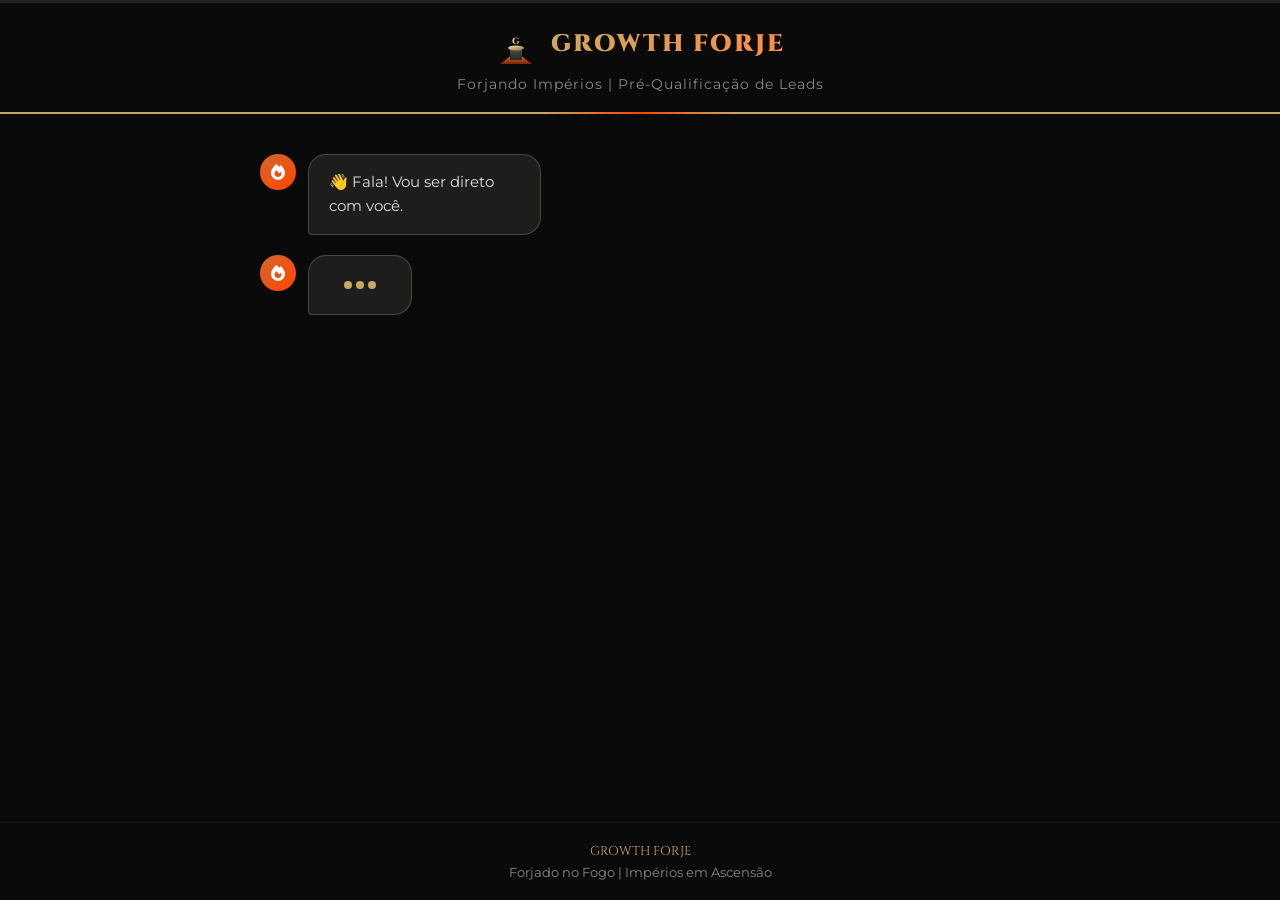
==== qualificacao.html @ ad31a351 "teste" ====
<!DOCTYPE html>
<html lang="pt-BR">
<head>
    <!-- Google Tag Manager -->
    <script>(function(w,d,s,l,i){w[l]=w[l]||[];w[l].push({'gtm.start':
    new Date().getTime(),event:'gtm.js'});var f=d.getElementsByTagName(s)[0],
    j=d.createElement(s),dl=l!='dataLayer'?'&l='+l:'';j.async=true;j.src=
    'https://www.googletagmanager.com/gtm.js?id='+i+dl;f.parentNode.insertBefore(j,f);
    })(window,document,'script','dataLayer','GTM-K3TKJ8NL');</script>
    <!-- End Google Tag Manager -->

    <!-- Google tag (gtag.js) - APENAS NA PÁGINA DE CONVERSÃO -->
    <script async src="https://www.googletagmanager.com/gtag/js?id=G-L6N52DJNLE"></script>
    <script>
    window.dataLayer = window.dataLayer || [];
    function gtag(){dataLayer.push(arguments);}
    gtag('js', new Date());
    gtag('config', 'G-L6N52DJNLE');

    // Evento de conversão quando a página carrega (lead chegou na página de qualificação)
    gtag('event', 'page_view_qualificacao', {
        'event_category': 'conversion',
        'event_label': 'inicio_qualificacao',
        'value': 1
    });
    </script>

        <!-- Google tag (gtag.js) -->
    <script async src="https://www.googletagmanager.com/gtag/js?id=G-L6N52DJNLE"></script>
    <script>
    window.dataLayer = window.dataLayer || [];
    function gtag(){dataLayer.push(arguments);}
    gtag('js', new Date());

    gtag('config', 'G-L6N52DJNLE');
    </script>

    <meta charset="UTF-8">
    <meta name="viewport" content="width=device-width, initial-scale=1.0">
    <title>Growth Forje | Pré-Qualificação</title>
    <meta name="description" content="Pré-qualificação para novos clientes Growth Forje - Gestão de Tráfego e Design">

    <!-- Fonts -->
    <link rel="preconnect" href="https://fonts.googleapis.com">
    <link rel="preconnect" href="https://fonts.gstatic.com" crossorigin>
    <link href="https://fonts.googleapis.com/css2?family=Cinzel:wght@400;700;900&family=Montserrat:wght@300;400;600;800&display=swap" rel="stylesheet">

    <!-- Icons -->
    <link rel="stylesheet" href="https://cdnjs.cloudflare.com/ajax/libs/font-awesome/6.4.0/css/all.min.css">

    <style>
        :root {
            --ouro-forjado: #C9A961;
            --ouro-claro: #f4e5c2;
            --chama-viva: #FF4500;
            --brasa-profunda: #D4662C;
            --brasa-clara: #ff8c42;
            --carvao-ardente: #0A0A0A;
            --metal-escuro: #1a1a1a;
            --cinza-texto: #e0e0e0;
            --cinza-medio: #888;
        }

        * {
            margin: 0;
            padding: 0;
            box-sizing: border-box;
        }

        body {
            font-family: 'Montserrat', sans-serif;
            background: var(--carvao-ardente);
            color: var(--cinza-texto);
            min-height: 100vh;
            display: flex;
            flex-direction: column;
        }

        /* Header */
        .header {
            background: rgba(10, 10, 10, 0.95);
            border-bottom: 2px solid var(--ouro-forjado);
            padding: 20px 0;
            text-align: center;
            position: relative;
        }

        .header::after {
            content: '';
            position: absolute;
            bottom: -2px;
            left: 50%;
            transform: translateX(-50%);
            width: 200px;
            height: 2px;
            background: linear-gradient(90deg, transparent, var(--chama-viva), transparent);
        }

        .logo-container {
            display: flex;
            align-items: center;
            justify-content: center;
            gap: 15px;
        }

        .logo-icon {
            width: 40px;
            height: 48px;
        }

        .logo-text {
            font-family: 'Cinzel', serif;
            font-weight: 900;
            font-size: 1.5rem;
            background: linear-gradient(135deg, var(--ouro-forjado), var(--brasa-clara));
            -webkit-background-clip: text;
            -webkit-text-fill-color: transparent;
            background-clip: text;
            letter-spacing: 2px;
        }

        .header-subtitle {
            color: var(--cinza-medio);
            font-size: 0.85rem;
            margin-top: 8px;
            letter-spacing: 1px;
        }

        /* Chat Container */
        .chat-container {
            flex: 1;
            max-width: 800px;
            width: 100%;
            margin: 0 auto;
            padding: 40px 20px;
            display: flex;
            flex-direction: column;
            gap: 20px;
        }

        /* Messages */
        .message {
            display: flex;
            align-items: flex-start;
            gap: 12px;
            opacity: 0;
            transform: translateY(20px);
            animation: fadeInUp 0.5s forwards;
        }

        .message.bot {
            align-self: flex-start;
        }

        .message.user {
            align-self: flex-end;
            flex-direction: row-reverse;
        }

        .message-avatar {
            width: 36px;
            height: 36px;
            border-radius: 50%;
            display: flex;
            align-items: center;
            justify-content: center;
            flex-shrink: 0;
            font-size: 1rem;
        }

        .message.bot .message-avatar {
            background: linear-gradient(135deg, var(--brasa-profunda), var(--chama-viva));
            color: white;
        }

        .message.user .message-avatar {
            background: linear-gradient(135deg, var(--ouro-forjado), var(--brasa-clara));
            color: var(--carvao-ardente);
        }

        .message-bubble {
            max-width: 70%;
            padding: 15px 20px;
            border-radius: 18px;
            font-size: 0.95rem;
            line-height: 1.6;
            position: relative;
        }

        .message.bot .message-bubble {
            background: rgba(255, 255, 255, 0.08);
            border: 1px solid rgba(201, 169, 97, 0.3);
            color: var(--cinza-texto);
            border-bottom-left-radius: 4px;
        }

        .message.user .message-bubble {
            background: linear-gradient(135deg, var(--ouro-forjado), var(--brasa-profunda));
            color: white;
            border-bottom-right-radius: 4px;
        }

        /* Options/Buttons */
        .options-container {
            display: flex;
            flex-wrap: wrap;
            gap: 10px;
            margin-top: 10px;
            padding-left: 48px;
        }

        .option-btn {
            background: linear-gradient(135deg, var(--brasa-profunda), var(--chama-viva));
            color: white;
            border: none;
            padding: 12px 24px;
            border-radius: 25px;
            cursor: pointer;
            font-family: 'Montserrat', sans-serif;
            font-weight: 600;
            font-size: 0.9rem;
            transition: all 0.3s ease;
            box-shadow: 0 4px 15px rgba(212, 102, 44, 0.3);
        }

        .option-btn:hover {
            transform: translateY(-2px);
            box-shadow: 0 6px 20px rgba(212, 102, 44, 0.5);
        }

        .option-btn.selected {
            background: linear-gradient(135deg, var(--ouro-forjado), var(--brasa-clara));
            box-shadow: 0 4px 15px rgba(201, 169, 97, 0.4);
        }

        /* Input Field */
        .input-container {
            display: none;
            align-items: center;
            gap: 10px;
            margin-top: 10px;
            padding-left: 48px;
            animation: fadeInUp 0.3s forwards;
        }

        .input-field {
            flex: 1;
            background: rgba(255, 255, 255, 0.05);
            border: 1px solid rgba(201, 169, 97, 0.3);
            border-radius: 25px;
            padding: 12px 20px;
            color: white;
            font-family: 'Montserrat', sans-serif;
            font-size: 0.95rem;
            outline: none;
            transition: all 0.3s ease;
        }

        .input-field:focus {
            border-color: var(--ouro-forjado);
            box-shadow: 0 0 10px rgba(201, 169, 97, 0.2);
        }

        .input-field::placeholder {
            color: var(--cinza-medio);
        }

        .send-btn {
            width: 45px;
            height: 45px;
            border-radius: 50%;
            background: linear-gradient(135deg, var(--ouro-forjado), var(--brasa-clara));
            border: none;
            color: var(--carvao-ardente);
            cursor: pointer;
            display: flex;
            align-items: center;
            justify-content: center;
            transition: all 0.3s ease;
        }

        .send-btn:hover {
            transform: scale(1.1);
            box-shadow: 0 0 20px rgba(201, 169, 97, 0.4);
        }

        /* Progress Bar */
        .progress-container {
            position: fixed;
            top: 0;
            left: 0;
            width: 100%;
            height: 3px;
            background: rgba(255, 255, 255, 0.1);
            z-index: 1000;
        }

        .progress-bar {
            height: 100%;
            background: linear-gradient(90deg, var(--chama-viva), var(--ouro-forjado));
            width: 0%;
            transition: width 0.5s ease;
        }

        /* Loading */
        .typing-indicator {
            display: flex;
            gap: 4px;
            padding: 10px 15px;
        }

        .typing-dot {
            width: 8px;
            height: 8px;
            background: var(--ouro-forjado);
            border-radius: 50%;
            animation: typing 1.4s infinite;
        }

        .typing-dot:nth-child(2) { animation-delay: 0.2s; }
        .typing-dot:nth-child(3) { animation-delay: 0.4s; }

        /* Final Screen */
        .final-screen {
            display: none;
            text-align: center;
            padding: 60px 20px;
            animation: fadeInUp 0.8s forwards;
        }

        .final-icon {
            font-size: 4rem;
            margin-bottom: 20px;
        }

        .final-title {
            font-family: 'Cinzel', serif;
            font-size: 2rem;
            color: var(--ouro-forjado);
            margin-bottom: 15px;
        }

        .final-text {
            color: var(--cinza-medio);
            margin-bottom: 30px;
            line-height: 1.7;
        }

        .whatsapp-final-btn {
            display: inline-flex;
            align-items: center;
            gap: 12px;
            background: linear-gradient(135deg, #25D366, #128C7E);
            color: white;
            padding: 18px 40px;
            border-radius: 50px;
            text-decoration: none;
            font-weight: 700;
            font-size: 1.1rem;
            transition: all 0.3s ease;
            box-shadow: 0 10px 30px rgba(37, 211, 102, 0.3);
            border: none;
            cursor: pointer;
            font-family: 'Montserrat', sans-serif;
        }

        .whatsapp-final-btn:hover {
            transform: translateY(-3px);
            box-shadow: 0 15px 40px rgba(37, 211, 102, 0.5);
        }

        .whatsapp-final-btn i {
            font-size: 1.5rem;
        }

        /* Animations */
        @keyframes fadeInUp {
            to {
                opacity: 1;
                transform: translateY(0);
            }
        }

        @keyframes typing {
            0%, 60%, 100% { transform: translateY(0); }
            30% { transform: translateY(-10px); }
        }

        /* Footer */
        .footer {
            text-align: center;
            padding: 20px;
            border-top: 1px solid rgba(201, 169, 97, 0.1);
            color: var(--cinza-medio);
            font-size: 0.8rem;
        }

        .footer-brand {
            font-family: 'Cinzel', serif;
            color: var(--ouro-forjado);
            margin-bottom: 5px;
        }

        /* Responsive */
        @media (max-width: 768px) {
            .chat-container {
                padding: 20px 15px;
            }

            .message-bubble {
                max-width: 85%;
                padding: 12px 16px;
                font-size: 0.9rem;
            }

            .options-container {
                padding-left: 0;
            }

            .input-container {
                padding-left: 0;
            }

            .option-btn {
                padding: 10px 18px;
                font-size: 0.85rem;
            }

            .final-title {
                font-size: 1.5rem;
            }
        }
    </style>
<base target="_blank">
</head>
<body>
    <!-- Google Tag Manager (noscript) -->
    <noscript><iframe src="https://www.googletagmanager.com/ns.html?id=GTM-K3TKJ8NL"
    height="0" width="0" style="display:none;visibility:hidden"></iframe></noscript>
    <!-- End Google Tag Manager (noscript) -->

    <!-- Progress Bar -->
    <div class="progress-container">
        <div class="progress-bar" id="progressBar"></div>
    </div>

    <!-- Header -->
    <header class="header">
        <div class="logo-container">
            <svg class="logo-icon" viewBox="0 0 200 240" xmlns="http://www.w3.org/2000/svg">
                <defs>
                    <linearGradient id="goldGradHeader" x1="0%" y1="0%" x2="100%" y2="100%">
                        <stop offset="0%" style="stop-color:#f4e5c2"/>
                        <stop offset="50%" style="stop-color:#c9a961"/>
                        <stop offset="100%" style="stop-color:#8b7355"/>
                    </linearGradient>
                    <linearGradient id="metalGradHeader" x1="0%" y1="0%" x2="0%" y2="100%">
                        <stop offset="0%" style="stop-color:#5a5a5a"/>
                        <stop offset="50%" style="stop-color:#3a3a3a"/>
                        <stop offset="100%" style="stop-color:#2a2a2a"/>
                    </linearGradient>
                    <linearGradient id="fireBaseGradHeader" x1="0%" y1="100%" x2="0%" y2="0%">
                        <stop offset="0%" style="stop-color:#8b2500"/>
                        <stop offset="50%" style="stop-color:#d4662c"/>
                        <stop offset="100%" style="stop-color:#ff8c42"/>
                    </linearGradient>
                </defs>
                <path d="M 20 220 L 100 160 L 180 220 Z" fill="url(#fireBaseGradHeader)" opacity="0.9"/>
                <rect x="70" y="140" width="60" height="60" fill="url(#metalGradHeader)"/>
                <ellipse cx="100" cy="140" rx="40" ry="12" fill="url(#goldGradHeader)"/>
                <text x="100" y="118" font-family="Cinzel" font-weight="900" font-size="45" fill="url(#goldGradHeader)" text-anchor="middle">G</text>
            </svg>
            <span class="logo-text">GROWTH FORJE</span>
        </div>
        <p class="header-subtitle">Forjando Impérios | Pré-Qualificação de Leads</p>
    </header>

    <!-- Chat Container -->
    <div class="chat-container" id="chatContainer">
        <!-- Messages will be inserted here by JavaScript -->
    </div>

    <!-- Final Screen -->
    <div class="final-screen" id="finalScreen">
        <div class="final-icon">🔥</div>
        <h2 class="final-title">Pré-Qualificação Concluída!</h2>
        <p class="final-text">
            Obrigado pelas informações! Nossa equipe já recebeu seus dados e<br>
            em breve entrará em contato. Clique abaixo para falar diretamente no WhatsApp.
        </p>
        <a href="https://wa.me/5522988231811" target="_blank" class="whatsapp-final-btn" id="whatsappFinalBtn">
            <i class="fab fa-whatsapp"></i>
            <span>Falar no WhatsApp</span>
        </a>
    </div>

    <!-- Footer -->
    <footer class="footer">
        <div class="footer-brand">GROWTH FORJE</div>
        <p>Forjado no Fogo | Impérios em Ascensão</p>
    </footer>

    <script>
// ===================================
// CONFIG
// ===================================

const chatContainer = document.getElementById('chatContainer');
const progressBar = document.getElementById('progressBar');
const finalScreen = document.getElementById('finalScreen');

let leadData = {
    nome: '',
    empresa: '',
    whatsapp: '',
    email: '',
    faturamento: '',
    investimento: ''
};

let currentStep = 0;
const totalSteps = 6;
let messageIndex = 0;

// ===================================
// FLUXO OTIMIZADO (HIGH CONVERSION)
// ===================================

const chatFlow = [
    {
        type: 'bot',
        text: '👋 Fala! Vou ser direto com você.',
        delay: 600
    },
    {
        type: 'bot',
        text: 'Se fizer sentido, a gente pode te ajudar a aumentar seu faturamento com previsibilidade.',
        delay: 800
    },
    {
        type: 'bot',
        text: 'Mas antes, preciso entender rápido o seu cenário.',
        delay: 800
    },
    {
        type: 'bot',
        text: 'Qual seu nome?',
        input: 'nome',
        placeholder: 'Digite seu nome'
    },
    {
        type: 'bot',
        text: 'Perfeito, {nome}. Qual é o nome da sua empresa?',
        input: 'empresa',
        placeholder: 'Nome da empresa'
    },
    {
        type: 'bot',
        text: 'Hoje, em média, quanto você fatura por mês?',
        options: [
            { value: '10k-15K', label: 'R$ 10K - R$ 15K' },
            { value: '10k-30k', label: 'R$ 15k – R$ 30k' },
            { value: '30k-100k', label: 'R$ 30k – R$ 100k' },
            { value: '100k+', label: 'Acima de R$ 100k' }
        ],
        field: 'faturamento'
    },
    {
        type: 'bot',
        text: 'E quanto você investe (ou pretende investir) em tráfego?',
        options: [
            { value: '3k-5k', label: 'R$ 3k – R$ 5k' },
            { value: '5k-10k', label: 'R$ 5k – R$ 10k' },
            { value: '10k-30k', label: 'R$ 10k – R$ 30k' },
            { value: '30k+', label: 'Acima de R$ 30k' }
        ],
        field: 'investimento'
    },
    {
        type: 'bot',
        text: 'Boa. Agora me passa seu WhatsApp pra gente falar direto.',
        input: 'whatsapp',
        placeholder: '(XX) XXXXX-XXXX'
    },
    {
        type: 'bot',
        text: 'E um e-mail (caso a gente não consiga te chamar no WhatsApp)',
        input: 'email',
        placeholder: 'seu@email.com'
    },
    {
        type: 'bot',
        text: 'Perfeito. Já estou analisando seu perfil...',
        delay: 800
    }
];

// ===================================
// FUNÇÕES
// ===================================

function updateProgress() {
    const progress = ((currentStep) / totalSteps) * 100;
    progressBar.style.width = progress + '%';
}

function replaceVariables(text) {
    return text.replace('{nome}', leadData.nome || '');
}

function addMessage(type, text) {
    return new Promise(resolve => {
        const messageDiv = document.createElement('div');
        messageDiv.className = `message ${type}`;

        const avatar = document.createElement('div');
        avatar.className = 'message-avatar';
        avatar.innerHTML = type === 'bot'
            ? '<i class="fas fa-fire"></i>'
            : '<i class="fas fa-user"></i>';

        const bubble = document.createElement('div');
        bubble.className = 'message-bubble';
        bubble.textContent = replaceVariables(text);

        messageDiv.appendChild(avatar);
        messageDiv.appendChild(bubble);
        chatContainer.appendChild(messageDiv);

        // Scroll suave e automático para a última mensagem
        setTimeout(() => {
            messageDiv.scrollIntoView({ behavior: 'smooth', block: 'end' });
        }, 100);

        resolve();
    });
}

function addTyping(delay = 800) {
    return new Promise(resolve => {
        const typingDiv = document.createElement('div');
        typingDiv.className = 'message bot';
        typingDiv.id = 'typingIndicator';

        const avatar = document.createElement('div');
        avatar.className = 'message-avatar';
        avatar.innerHTML = '<i class="fas fa-fire"></i>';

        const bubble = document.createElement('div');
        bubble.className = 'message-bubble';
        bubble.innerHTML = `
            <div class="typing-indicator">
                <div class="typing-dot"></div>
                <div class="typing-dot"></div>
                <div class="typing-dot"></div>
            </div>
        `;

        typingDiv.appendChild(avatar);
        typingDiv.appendChild(bubble);
        chatContainer.appendChild(typingDiv);

        // Scroll automático para o indicador de digitação
        setTimeout(() => {
            typingDiv.scrollIntoView({ behavior: 'smooth', block: 'end' });
        }, 100);

        setTimeout(() => {
            typingDiv.remove();
            resolve();
        }, delay);
    });
}

function addInput(field, placeholder) {
    const container = document.createElement('div');
    container.className = 'input-container';
    container.style.display = 'flex';

    const input = document.createElement('input');
    input.className = 'input-field';
    input.placeholder = placeholder;
    input.id = 'input';

    const btn = document.createElement('button');
    btn.className = 'send-btn';
    btn.innerHTML = '→';

    btn.onclick = () => sendInput(field);
    input.addEventListener('keypress', e => {
        if (e.key === 'Enter') sendInput(field);
    });

    container.appendChild(input);
    container.appendChild(btn);
    chatContainer.appendChild(container);

    // Scroll automático para o campo de input
    setTimeout(() => {
        container.scrollIntoView({ behavior: 'smooth', block: 'end' });
        input.focus();
    }, 100);
}

function sendInput(field) {
    const input = document.getElementById('input');
    const value = input.value.trim();
    if (!value) return;

    input.parentElement.remove();

    addMessage('user', value).then(() => {
        leadData[field] = value;
        currentStep++;
        updateProgress();
        setTimeout(processNextMessage, 400);
    });
}

function addOptions(options, field) {
    const container = document.createElement('div');
    container.className = 'options-container';

    options.forEach(opt => {
        const btn = document.createElement('button');
        btn.className = 'option-btn';
        btn.textContent = opt.label;

        btn.onclick = () => {
            container.remove();
            addMessage('user', opt.label).then(() => {
                leadData[field] = opt.value;
                currentStep++;
                updateProgress();
                setTimeout(processNextMessage, 400);
            });
        };

        container.appendChild(btn);
    });

    chatContainer.appendChild(container);

    // Scroll automático para as opções
    setTimeout(() => {
        container.scrollIntoView({ behavior: 'smooth', block: 'end' });
    }, 100);
}

// ===================================
// FLOW ENGINE
// ===================================

async function processNextMessage() {
    if (messageIndex >= chatFlow.length) {
        finish();
        return;
    }

    const msg = chatFlow[messageIndex];

    await addTyping(msg.delay || 700);
    await addMessage('bot', msg.text);

    messageIndex++;

    if (msg.input) {
        addInput(msg.input, msg.placeholder);
        return;
    }

    if (msg.options) {
        addOptions(msg.options, msg.field);
        return;
    }

    processNextMessage();
}

// ===================================
// FINAL - ENVIO AJAX SEM REDIRECIONAMENTO
// ===================================

function finish() {
    progressBar.style.width = '100%';
    
    // Envia os dados via AJAX sem redirecionar
    sendLeadAjax().then(() => {
        // Mostra a tela final com botão do WhatsApp
        chatContainer.style.display = 'none';
        finalScreen.style.display = 'block';
        
        // Scroll para o topo para ver a mensagem de sucesso
        window.scrollTo({ top: 0, behavior: 'smooth' });
    }).catch(err => {
        console.error('Erro ao enviar:', err);
        // Mesmo com erro, mostra a tela final
        chatContainer.style.display = 'none';
        finalScreen.style.display = 'block';
    });
}

function sendLeadAjax() {
    return fetch('https://formsubmit.co/ajax/growthforje@gmail.com', {
        method: 'POST',
        headers: {
            'Content-Type': 'application/json',
            'Accept': 'application/json'
        },
        body: JSON.stringify({
            nome: leadData.nome,
            empresa: leadData.empresa,
            whatsapp: leadData.whatsapp,
            email: leadData.email,
            faturamento: leadData.faturamento,
            investimento: leadData.investimento,
            data_hora: new Date().toLocaleString('pt-BR'),
            origem: 'Site Growth Forje - Pré-Qualificação',
            _subject: '🚨 NOVO LEAD - Growth Forje',
            _template: 'table',
            _captcha: 'false'
        })
    });
}

// INIT
setTimeout(processNextMessage, 500);
updateProgress();

</script>
</body>
</html>
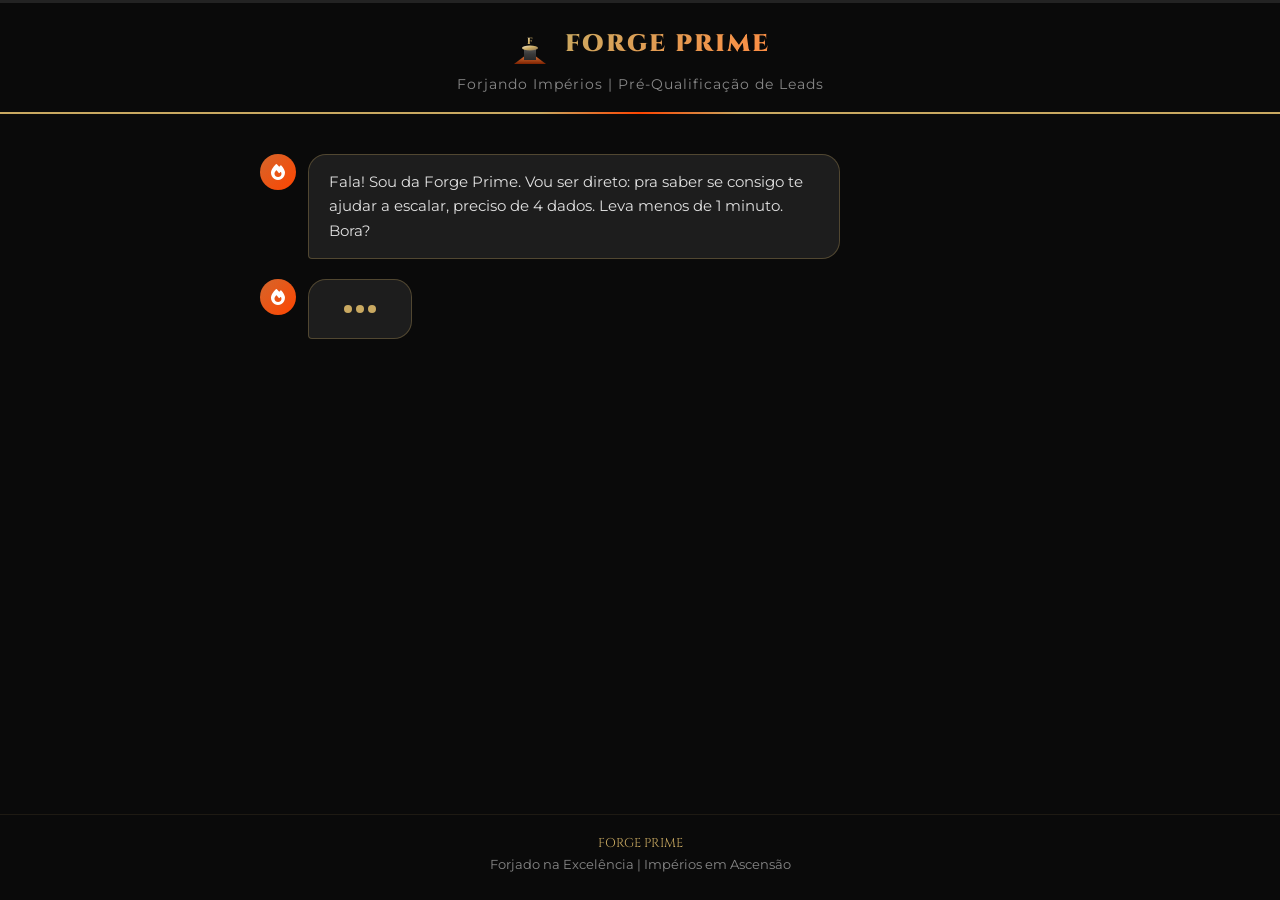
==== commit 34d7060e: "forge prime" ====
--- a/qualificacao.html
+++ b/qualificacao.html
@@ -2,50 +2,27 @@
 <html lang="pt-BR">
 <head>
     <!-- Google Tag Manager -->
-    <script>(function(w,d,s,l,i){w[l]=w[l]||[];w[l].push({'gtm.start':
-    new Date().getTime(),event:'gtm.js'});var f=d.getElementsByTagName(s)[0],
-    j=d.createElement(s),dl=l!='dataLayer'?'&l='+l:'';j.async=true;j.src=
-    'https://www.googletagmanager.com/gtm.js?id='+i+dl;f.parentNode.insertBefore(j,f);
-    })(window,document,'script','dataLayer','GTM-K3TKJ8NL');</script>
-    <!-- End Google Tag Manager -->
-
-    <!-- Google tag (gtag.js) - APENAS NA PÁGINA DE CONVERSÃO -->
-    <script async src="https://www.googletagmanager.com/gtag/js?id=G-L6N52DJNLE"></script>
     <script>
     window.dataLayer = window.dataLayer || [];
-    function gtag(){dataLayer.push(arguments);}
-    gtag('js', new Date());
-    gtag('config', 'G-L6N52DJNLE');
-
-    // Evento de conversão quando a página carrega (lead chegou na página de qualificação)
-    gtag('event', 'page_view_qualificacao', {
-        'event_category': 'conversion',
-        'event_label': 'inicio_qualificacao',
-        'value': 1
-    });
-    </script>
-
-        <!-- Google tag (gtag.js) -->
-    <script async src="https://www.googletagmanager.com/gtag/js?id=G-L6N52DJNLE"></script>
-    <script>
-    window.dataLayer = window.dataLayer || [];
-    function gtag(){dataLayer.push(arguments);}
-    gtag('js', new Date());
-
-    gtag('config', 'G-L6N52DJNLE');
+    (function(w,d,s,l,i){
+        w[l]=w[l]||[];
+        w[l].push({'gtm.start': new Date().getTime(), event:'gtm.js'});
+        var f=d.getElementsByTagName(s)[0],
+        j=d.createElement(s), dl=l!='dataLayer' ? '&l='+l : '';
+        j.async=true;
+        j.src='https://www.googletagmanager.com/gtm.js?id='+i+dl;
+        f.parentNode.insertBefore(j,f);
+    })(window,document,'script','dataLayer','GTM-K3TKJ8NL');
     </script>
 
     <meta charset="UTF-8">
     <meta name="viewport" content="width=device-width, initial-scale=1.0">
-    <title>Growth Forje | Pré-Qualificação</title>
-    <meta name="description" content="Pré-qualificação para novos clientes Growth Forje - Gestão de Tráfego e Design">
-
-    <!-- Fonts -->
+    <title>Forge Prime | Pré-Qualificação</title>
+    <meta name="description" content="Pré-qualificação para novos clientes Forge Prime - Gestão de Tráfego e Design">
+
     <link rel="preconnect" href="https://fonts.googleapis.com">
     <link rel="preconnect" href="https://fonts.gstatic.com" crossorigin>
     <link href="https://fonts.googleapis.com/css2?family=Cinzel:wght@400;700;900&family=Montserrat:wght@300;400;600;800&display=swap" rel="stylesheet">
-
-    <!-- Icons -->
     <link rel="stylesheet" href="https://cdnjs.cloudflare.com/ajax/libs/font-awesome/6.4.0/css/all.min.css">
 
     <style>
@@ -59,32 +36,22 @@
             --metal-escuro: #1a1a1a;
             --cinza-texto: #e0e0e0;
             --cinza-medio: #888;
-        }
-
-        * {
-            margin: 0;
-            padding: 0;
-            box-sizing: border-box;
-        }
-
-        body {
-            font-family: 'Montserrat', sans-serif;
-            background: var(--carvao-ardente);
-            color: var(--cinza-texto);
-            min-height: 100vh;
-            display: flex;
-            flex-direction: column;
-        }
-
-        /* Header */
+            --erro: #ff4444;
+        }
+
+        * { margin: 0; padding: 0; box-sizing: border-box; }
+        html { scroll-behavior: smooth; scrollbar-width: thin; scrollbar-color: var(--brasa-profunda) var(--carvao-ardente); }
+        body { font-family: 'Montserrat', sans-serif; background: var(--carvao-ardente); color: var(--cinza-texto); min-height: 100vh; display: flex; flex-direction: column; }
+
         .header {
             background: rgba(10, 10, 10, 0.95);
             border-bottom: 2px solid var(--ouro-forjado);
             padding: 20px 0;
             text-align: center;
             position: relative;
-        }
-
+            z-index: 10;
+            flex-shrink: 0;
+        }
         .header::after {
             content: '';
             position: absolute;
@@ -95,19 +62,8 @@
             height: 2px;
             background: linear-gradient(90deg, transparent, var(--chama-viva), transparent);
         }
-
-        .logo-container {
-            display: flex;
-            align-items: center;
-            justify-content: center;
-            gap: 15px;
-        }
-
-        .logo-icon {
-            width: 40px;
-            height: 48px;
-        }
-
+        .logo-container { display: flex; align-items: center; justify-content: center; gap: 15px; }
+        .logo-icon { width: 40px; height: 48px; }
         .logo-text {
             font-family: 'Cinzel', serif;
             font-weight: 900;
@@ -118,15 +74,8 @@
             background-clip: text;
             letter-spacing: 2px;
         }
-
-        .header-subtitle {
-            color: var(--cinza-medio);
-            font-size: 0.85rem;
-            margin-top: 8px;
-            letter-spacing: 1px;
-        }
-
-        /* Chat Container */
+        .header-subtitle { color: var(--cinza-medio); font-size: 0.85rem; margin-top: 8px; letter-spacing: 1px; }
+
         .chat-container {
             flex: 1;
             max-width: 800px;
@@ -136,9 +85,17 @@
             display: flex;
             flex-direction: column;
             gap: 20px;
-        }
-
-        /* Messages */
+            overflow-y: auto;
+            max-height: calc(100vh - 200px);
+            scroll-behavior: smooth;
+            scrollbar-width: thin;
+            scrollbar-color: var(--brasa-profunda) rgba(255,255,255,0.03);
+        }
+        .chat-container::-webkit-scrollbar { width: 6px; }
+        .chat-container::-webkit-scrollbar-track { background: rgba(255, 255, 255, 0.03); border-radius: 3px; margin: 4px 0; }
+        .chat-container::-webkit-scrollbar-thumb { background: linear-gradient(180deg, var(--brasa-profunda), var(--ouro-forjado)); border-radius: 3px; }
+        .chat-container::-webkit-scrollbar-thumb:hover { background: linear-gradient(180deg, var(--chama-viva), var(--brasa-clara)); }
+
         .message {
             display: flex;
             align-items: flex-start;
@@ -146,15 +103,17 @@
             opacity: 0;
             transform: translateY(20px);
             animation: fadeInUp 0.5s forwards;
-        }
-
-        .message.bot {
-            align-self: flex-start;
-        }
-
-        .message.user {
-            align-self: flex-end;
-            flex-direction: row-reverse;
+            flex-shrink: 0;
+        }
+        .message.bot { align-self: flex-start; }
+        .message.user { align-self: flex-end; flex-direction: row-reverse; }
+        .message.error { align-self: flex-start; padding-left: 48px; }
+        .message.error .message-bubble {
+            background: rgba(255, 68, 68, 0.1);
+            border: 1px solid rgba(255, 68, 68, 0.4);
+            color: #ff8888;
+            font-size: 0.85rem;
+            padding: 10px 16px;
         }
 
         .message-avatar {
@@ -167,16 +126,8 @@
             flex-shrink: 0;
             font-size: 1rem;
         }
-
-        .message.bot .message-avatar {
-            background: linear-gradient(135deg, var(--brasa-profunda), var(--chama-viva));
-            color: white;
-        }
-
-        .message.user .message-avatar {
-            background: linear-gradient(135deg, var(--ouro-forjado), var(--brasa-clara));
-            color: var(--carvao-ardente);
-        }
+        .message.bot .message-avatar { background: linear-gradient(135deg, var(--brasa-profunda), var(--chama-viva)); color: white; }
+        .message.user .message-avatar { background: linear-gradient(135deg, var(--ouro-forjado), var(--brasa-clara)); color: var(--carvao-ardente); }
 
         .message-bubble {
             max-width: 70%;
@@ -186,29 +137,27 @@
             line-height: 1.6;
             position: relative;
         }
-
         .message.bot .message-bubble {
             background: rgba(255, 255, 255, 0.08);
             border: 1px solid rgba(201, 169, 97, 0.3);
             color: var(--cinza-texto);
             border-bottom-left-radius: 4px;
         }
-
         .message.user .message-bubble {
             background: linear-gradient(135deg, var(--ouro-forjado), var(--brasa-profunda));
             color: white;
             border-bottom-right-radius: 4px;
         }
 
-        /* Options/Buttons */
         .options-container {
             display: flex;
             flex-wrap: wrap;
             gap: 10px;
             margin-top: 10px;
             padding-left: 48px;
-        }
-
+            flex-shrink: 0;
+            animation: fadeInUp 0.3s forwards;
+        }
         .option-btn {
             background: linear-gradient(135deg, var(--brasa-profunda), var(--chama-viva));
             color: white;
@@ -222,18 +171,8 @@
             transition: all 0.3s ease;
             box-shadow: 0 4px 15px rgba(212, 102, 44, 0.3);
         }
-
-        .option-btn:hover {
-            transform: translateY(-2px);
-            box-shadow: 0 6px 20px rgba(212, 102, 44, 0.5);
-        }
-
-        .option-btn.selected {
-            background: linear-gradient(135deg, var(--ouro-forjado), var(--brasa-clara));
-            box-shadow: 0 4px 15px rgba(201, 169, 97, 0.4);
-        }
-
-        /* Input Field */
+        .option-btn:hover { transform: translateY(-2px); box-shadow: 0 6px 20px rgba(212, 102, 44, 0.5); }
+
         .input-container {
             display: none;
             align-items: center;
@@ -241,8 +180,8 @@
             margin-top: 10px;
             padding-left: 48px;
             animation: fadeInUp 0.3s forwards;
-        }
-
+            flex-shrink: 0;
+        }
         .input-field {
             flex: 1;
             background: rgba(255, 255, 255, 0.05);
@@ -255,15 +194,9 @@
             outline: none;
             transition: all 0.3s ease;
         }
-
-        .input-field:focus {
-            border-color: var(--ouro-forjado);
-            box-shadow: 0 0 10px rgba(201, 169, 97, 0.2);
-        }
-
-        .input-field::placeholder {
-            color: var(--cinza-medio);
-        }
+        .input-field:focus { border-color: var(--ouro-forjado); box-shadow: 0 0 10px rgba(201, 169, 97, 0.2); }
+        .input-field::placeholder { color: var(--cinza-medio); }
+        .input-field.erro { border-color: var(--erro); box-shadow: 0 0 10px rgba(255, 68, 68, 0.2); }
 
         .send-btn {
             width: 45px;
@@ -277,14 +210,10 @@
             align-items: center;
             justify-content: center;
             transition: all 0.3s ease;
-        }
-
-        .send-btn:hover {
-            transform: scale(1.1);
-            box-shadow: 0 0 20px rgba(201, 169, 97, 0.4);
-        }
-
-        /* Progress Bar */
+            flex-shrink: 0;
+        }
+        .send-btn:hover { transform: scale(1.1); box-shadow: 0 0 20px rgba(201, 169, 97, 0.4); }
+
         .progress-container {
             position: fixed;
             top: 0;
@@ -294,7 +223,6 @@
             background: rgba(255, 255, 255, 0.1);
             z-index: 1000;
         }
-
         .progress-bar {
             height: 100%;
             background: linear-gradient(90deg, var(--chama-viva), var(--ouro-forjado));
@@ -302,13 +230,7 @@
             transition: width 0.5s ease;
         }
 
-        /* Loading */
-        .typing-indicator {
-            display: flex;
-            gap: 4px;
-            padding: 10px 15px;
-        }
-
+        .typing-indicator { display: flex; gap: 4px; padding: 10px 15px; }
         .typing-dot {
             width: 8px;
             height: 8px;
@@ -316,36 +238,22 @@
             border-radius: 50%;
             animation: typing 1.4s infinite;
         }
-
         .typing-dot:nth-child(2) { animation-delay: 0.2s; }
         .typing-dot:nth-child(3) { animation-delay: 0.4s; }
 
-        /* Final Screen */
         .final-screen {
             display: none;
             text-align: center;
             padding: 60px 20px;
             animation: fadeInUp 0.8s forwards;
-        }
-
-        .final-icon {
-            font-size: 4rem;
-            margin-bottom: 20px;
-        }
-
-        .final-title {
-            font-family: 'Cinzel', serif;
-            font-size: 2rem;
-            color: var(--ouro-forjado);
-            margin-bottom: 15px;
-        }
-
-        .final-text {
-            color: var(--cinza-medio);
-            margin-bottom: 30px;
-            line-height: 1.7;
-        }
-
+            flex: 1;
+            flex-direction: column;
+            align-items: center;
+            justify-content: center;
+        }
+        .final-icon { font-size: 4rem; margin-bottom: 20px; }
+        .final-title { font-family: 'Cinzel', serif; font-size: 2rem; color: var(--ouro-forjado); margin-bottom: 15px; }
+        .final-text { color: var(--cinza-medio); margin-bottom: 30px; line-height: 1.7; max-width: 600px; }
         .whatsapp-final-btn {
             display: inline-flex;
             align-items: center;
@@ -363,88 +271,39 @@
             cursor: pointer;
             font-family: 'Montserrat', sans-serif;
         }
-
-        .whatsapp-final-btn:hover {
-            transform: translateY(-3px);
-            box-shadow: 0 15px 40px rgba(37, 211, 102, 0.5);
-        }
-
-        .whatsapp-final-btn i {
-            font-size: 1.5rem;
-        }
-
-        /* Animations */
-        @keyframes fadeInUp {
-            to {
-                opacity: 1;
-                transform: translateY(0);
-            }
-        }
-
-        @keyframes typing {
-            0%, 60%, 100% { transform: translateY(0); }
-            30% { transform: translateY(-10px); }
-        }
-
-        /* Footer */
+        .whatsapp-final-btn:hover { transform: translateY(-3px); box-shadow: 0 15px 40px rgba(37, 211, 102, 0.5); }
+        .whatsapp-final-btn i { font-size: 1.5rem; }
+
         .footer {
             text-align: center;
             padding: 20px;
             border-top: 1px solid rgba(201, 169, 97, 0.1);
             color: var(--cinza-medio);
             font-size: 0.8rem;
-        }
-
-        .footer-brand {
-            font-family: 'Cinzel', serif;
-            color: var(--ouro-forjado);
-            margin-bottom: 5px;
-        }
-
-        /* Responsive */
+            flex-shrink: 0;
+        }
+        .footer-brand { font-family: 'Cinzel', serif; color: var(--ouro-forjado); margin-bottom: 5px; }
+
+        @keyframes fadeInUp { to { opacity: 1; transform: translateY(0); } }
+        @keyframes typing { 0%, 60%, 100% { transform: translateY(0); } 30% { transform: translateY(-10px); } }
+
         @media (max-width: 768px) {
-            .chat-container {
-                padding: 20px 15px;
-            }
-
-            .message-bubble {
-                max-width: 85%;
-                padding: 12px 16px;
-                font-size: 0.9rem;
-            }
-
-            .options-container {
-                padding-left: 0;
-            }
-
-            .input-container {
-                padding-left: 0;
-            }
-
-            .option-btn {
-                padding: 10px 18px;
-                font-size: 0.85rem;
-            }
-
-            .final-title {
-                font-size: 1.5rem;
-            }
+            .chat-container { padding: 20px 15px; max-height: calc(100vh - 180px); }
+            .message-bubble { max-width: 85%; padding: 12px 16px; font-size: 0.9rem; }
+            .options-container, .input-container { padding-left: 0; }
+            .option-btn { padding: 10px 18px; font-size: 0.85rem; }
+            .final-title { font-size: 1.5rem; }
         }
     </style>
 <base target="_blank">
 </head>
 <body>
-    <!-- Google Tag Manager (noscript) -->
-    <noscript><iframe src="https://www.googletagmanager.com/ns.html?id=GTM-K3TKJ8NL"
-    height="0" width="0" style="display:none;visibility:hidden"></iframe></noscript>
-    <!-- End Google Tag Manager (noscript) -->
-
-    <!-- Progress Bar -->
+    <noscript><iframe src="https://www.googletagmanager.com/ns.html?id=GTM-K3TKJ8NL" height="0" width="0" style="display:none;visibility:hidden"></iframe></noscript>
+
     <div class="progress-container">
         <div class="progress-bar" id="progressBar"></div>
     </div>
 
-    <!-- Header -->
     <header class="header">
         <div class="logo-container">
             <svg class="logo-icon" viewBox="0 0 200 240" xmlns="http://www.w3.org/2000/svg">
@@ -468,136 +327,134 @@
                 <path d="M 20 220 L 100 160 L 180 220 Z" fill="url(#fireBaseGradHeader)" opacity="0.9"/>
                 <rect x="70" y="140" width="60" height="60" fill="url(#metalGradHeader)"/>
                 <ellipse cx="100" cy="140" rx="40" ry="12" fill="url(#goldGradHeader)"/>
-                <text x="100" y="118" font-family="Cinzel" font-weight="900" font-size="45" fill="url(#goldGradHeader)" text-anchor="middle">G</text>
+                <text x="100" y="118" font-family="Cinzel" font-weight="900" font-size="45" fill="url(#goldGradHeader)" text-anchor="middle">F</text>
             </svg>
-            <span class="logo-text">GROWTH FORJE</span>
+            <span class="logo-text">FORGE PRIME</span>
         </div>
         <p class="header-subtitle">Forjando Impérios | Pré-Qualificação de Leads</p>
     </header>
 
-    <!-- Chat Container -->
-    <div class="chat-container" id="chatContainer">
-        <!-- Messages will be inserted here by JavaScript -->
-    </div>
-
-    <!-- Final Screen -->
+    <div class="chat-container" id="chatContainer"></div>
+
     <div class="final-screen" id="finalScreen">
         <div class="final-icon">🔥</div>
         <h2 class="final-title">Pré-Qualificação Concluída!</h2>
         <p class="final-text">
-            Obrigado pelas informações! Nossa equipe já recebeu seus dados e<br>
-            em breve entrará em contato. Clique abaixo para falar diretamente no WhatsApp.
+            Obrigado, <strong id="finalNome"></strong>! Seu perfil foi enviado.<br>
+            Clique abaixo para falar diretamente com nosso time no WhatsApp.
         </p>
-        <a href="https://wa.me/5522988231811" target="_blank" class="whatsapp-final-btn" id="whatsappFinalBtn">
+        <a href="#" target="_blank" class="whatsapp-final-btn" id="whatsappFinalBtn">
             <i class="fab fa-whatsapp"></i>
             <span>Falar no WhatsApp</span>
         </a>
     </div>
 
-    <!-- Footer -->
     <footer class="footer">
-        <div class="footer-brand">GROWTH FORJE</div>
-        <p>Forjado no Fogo | Impérios em Ascensão</p>
+        <div class="footer-brand">FORGE PRIME</div>
+        <p>Forjado na Excelência | Impérios em Ascensão</p>
     </footer>
 
     <script>
-// ===================================
-// CONFIG
-// ===================================
-
 const chatContainer = document.getElementById('chatContainer');
 const progressBar = document.getElementById('progressBar');
 const finalScreen = document.getElementById('finalScreen');
-
-let leadData = {
-    nome: '',
-    empresa: '',
-    whatsapp: '',
-    email: '',
-    faturamento: '',
-    investimento: ''
-};
-
+const finalNome = document.getElementById('finalNome');
+const whatsappFinalBtn = document.getElementById('whatsappFinalBtn');
+
+let leadData = { nome: '', empresa: '', whatsapp: '', email: '', faturamento: '', investimento: '' };
 let currentStep = 0;
 const totalSteps = 6;
 let messageIndex = 0;
 
-// ===================================
-// FLUXO OTIMIZADO (HIGH CONVERSION)
-// ===================================
+function validarWhatsApp(numero) {
+    const limpo = numero.replace(/\D/g, '');
+    if (limpo.length < 10) return { valido: false, msg: 'Número incompleto. Digite DDD + número completo (mínimo 10 dígitos).' };
+    if (limpo.length > 11) return { valido: false, msg: 'Número muito longo. Verifique se não digitou algo a mais.' };
+    return { valido: true, formatado: limpo };
+}
+
+function validarEmail(email) {
+    const regex = /^[^\s@]+@[^\s@]+\.[^\s@]+$/;
+    if (!email.includes('@')) return { valido: false, msg: 'E-mail precisa conter @.' };
+    if (!regex.test(email)) return { valido: false, msg: 'E-mail inválido. Use o formato: nome@dominio.com' };
+    return { valido: true };
+}
 
 const chatFlow = [
     {
         type: 'bot',
-        text: '👋 Fala! Vou ser direto com você.',
-        delay: 600
-    },
-    {
-        type: 'bot',
-        text: 'Se fizer sentido, a gente pode te ajudar a aumentar seu faturamento com previsibilidade.',
-        delay: 800
-    },
-    {
-        type: 'bot',
-        text: 'Mas antes, preciso entender rápido o seu cenário.',
-        delay: 800
+        text: 'Fala! Sou da Forge Prime. Vou ser direto: pra saber se consigo te ajudar a escalar, preciso de 4 dados. Leva menos de 1 minuto. Bora?',
+        delay: 500
     },
     {
         type: 'bot',
         text: 'Qual seu nome?',
         input: 'nome',
-        placeholder: 'Digite seu nome'
+        placeholder: 'Digite seu nome',
+        validar: (val) => {
+            if (val.trim().length < 2) return { valido: false, msg: 'Nome muito curto. Digite seu nome completo.' };
+            return { valido: true };
+        }
     },
     {
         type: 'bot',
-        text: 'Perfeito, {nome}. Qual é o nome da sua empresa?',
+        text: 'Qual o nome da sua empresa?',
         input: 'empresa',
-        placeholder: 'Nome da empresa'
+        placeholder: 'Nome da empresa',
+        validar: (val) => {
+            if (val.trim().length < 2) return { valido: false, msg: 'Nome da empresa muito curto.' };
+            return { valido: true };
+        }
     },
     {
         type: 'bot',
-        text: 'Hoje, em média, quanto você fatura por mês?',
+        text: 'Faturamento mensal médio?',
         options: [
-            { value: '10k-15K', label: 'R$ 10K - R$ 15K' },
-            { value: '10k-30k', label: 'R$ 15k – R$ 30k' },
-            { value: '30k-100k', label: 'R$ 30k – R$ 100k' },
-            { value: '100k+', label: 'Acima de R$ 100k' }
+            { value: '10k-15K', label: 'R$ 10K – R$ 15K' },
+            { value: '15k-30k', label: 'R$ 15K – R$ 30K' },
+            { value: '30k-100k', label: 'R$ 30K – R$ 100K' },
+            { value: '100k+', label: 'Acima de R$ 100K' }
         ],
         field: 'faturamento'
     },
     {
         type: 'bot',
-        text: 'E quanto você investe (ou pretende investir) em tráfego?',
+        text: 'Quanto você investe (ou pode investir) em tráfego pago por mês?',
         options: [
-            { value: '3k-5k', label: 'R$ 3k – R$ 5k' },
-            { value: '5k-10k', label: 'R$ 5k – R$ 10k' },
-            { value: '10k-30k', label: 'R$ 10k – R$ 30k' },
-            { value: '30k+', label: 'Acima de R$ 30k' }
+            { value: '1k-3K', label: 'R$ 1K - 3K' },
+            { value: '3k-5K', label: 'R$ 3K - 5K' },
+            { value: '5k-10k', label: 'R$ 5K – R$ 10K' },
+            { value: '10k-30k', label: 'R$ 10K – R$ 30K' },
+            { value: '30k+', label: 'Acima de R$ 30K' }
         ],
         field: 'investimento'
     },
     {
         type: 'bot',
-        text: 'Boa. Agora me passa seu WhatsApp pra gente falar direto.',
+        text: 'WhatsApp com DDD. Só isso, sem pontos ou traços:',
         input: 'whatsapp',
-        placeholder: '(XX) XXXXX-XXXX'
+        placeholder: '11999999999',
+        validar: (val) => validarWhatsApp(val)
     },
     {
         type: 'bot',
-        text: 'E um e-mail (caso a gente não consiga te chamar no WhatsApp)',
+        text: 'E-mail pra contato:',
         input: 'email',
-        placeholder: 'seu@email.com'
+        placeholder: 'seu@email.com',
+        validar: (val) => validarEmail(val)
     },
     {
         type: 'bot',
-        text: 'Perfeito. Já estou analisando seu perfil...',
-        delay: 800
+        text: 'Perfeito. Analisando seu perfil...',
+        delay: 1200
     }
 ];
 
-// ===================================
-// FUNÇÕES
-// ===================================
+function scrollToBottom() {
+    requestAnimationFrame(() => {
+        setTimeout(() => { chatContainer.scrollTop = chatContainer.scrollHeight; }, 50);
+    });
+}
 
 function updateProgress() {
     const progress = ((currentStep) / totalSteps) * 100;
@@ -608,35 +465,31 @@
     return text.replace('{nome}', leadData.nome || '');
 }
 
-function addMessage(type, text) {
+function addMessage(type, text, isError = false) {
     return new Promise(resolve => {
         const messageDiv = document.createElement('div');
         messageDiv.className = `message ${type}`;
-
-        const avatar = document.createElement('div');
-        avatar.className = 'message-avatar';
-        avatar.innerHTML = type === 'bot'
-            ? '<i class="fas fa-fire"></i>'
-            : '<i class="fas fa-user"></i>';
+        if (isError) messageDiv.classList.add('error');
+
+        if (!isError) {
+            const avatar = document.createElement('div');
+            avatar.className = 'message-avatar';
+            avatar.innerHTML = type === 'bot' ? '<i class="fas fa-fire"></i>' : '<i class="fas fa-user"></i>';
+            messageDiv.appendChild(avatar);
+        }
 
         const bubble = document.createElement('div');
         bubble.className = 'message-bubble';
         bubble.textContent = replaceVariables(text);
 
-        messageDiv.appendChild(avatar);
         messageDiv.appendChild(bubble);
         chatContainer.appendChild(messageDiv);
-
-        // Scroll suave e automático para a última mensagem
-        setTimeout(() => {
-            messageDiv.scrollIntoView({ behavior: 'smooth', block: 'end' });
-        }, 100);
-
+        scrollToBottom();
         resolve();
     });
 }
 
-function addTyping(delay = 800) {
+function addTyping(delay = 700) {
     return new Promise(resolve => {
         const typingDiv = document.createElement('div');
         typingDiv.className = 'message bot';
@@ -648,31 +501,21 @@
 
         const bubble = document.createElement('div');
         bubble.className = 'message-bubble';
-        bubble.innerHTML = `
-            <div class="typing-indicator">
-                <div class="typing-dot"></div>
-                <div class="typing-dot"></div>
-                <div class="typing-dot"></div>
-            </div>
-        `;
+        bubble.innerHTML = `<div class="typing-indicator"><div class="typing-dot"></div><div class="typing-dot"></div><div class="typing-dot"></div></div>`;
 
         typingDiv.appendChild(avatar);
         typingDiv.appendChild(bubble);
         chatContainer.appendChild(typingDiv);
-
-        // Scroll automático para o indicador de digitação
-        setTimeout(() => {
-            typingDiv.scrollIntoView({ behavior: 'smooth', block: 'end' });
-        }, 100);
-
-        setTimeout(() => {
-            typingDiv.remove();
-            resolve();
-        }, delay);
+        scrollToBottom();
+
+        setTimeout(() => { typingDiv.remove(); resolve(); }, delay);
     });
 }
 
-function addInput(field, placeholder) {
+function addInput(field, placeholder, validador) {
+    const old = document.querySelector('.input-container');
+    if (old) old.remove();
+
     const container = document.createElement('div');
     container.className = 'input-container';
     container.style.display = 'flex';
@@ -681,40 +524,52 @@
     input.className = 'input-field';
     input.placeholder = placeholder;
     input.id = 'input';
+    
+    if (field === 'whatsapp') { input.inputMode = 'numeric'; input.type = 'tel'; }
+    else if (field === 'email') { input.type = 'email'; }
+    else { input.type = 'text'; }
 
     const btn = document.createElement('button');
     btn.className = 'send-btn';
     btn.innerHTML = '→';
 
-    btn.onclick = () => sendInput(field);
-    input.addEventListener('keypress', e => {
-        if (e.key === 'Enter') sendInput(field);
-    });
+    const processar = () => {
+        const value = input.value.trim();
+        if (!value) return;
+
+        if (validador) {
+            const resultado = validador(value);
+            if (!resultado.valido) {
+                input.classList.add('erro');
+                input.value = '';
+                input.placeholder = resultado.msg;
+                addMessage('bot', resultado.msg, true);
+                scrollToBottom();
+                return;
+            }
+        }
+
+        input.classList.remove('erro');
+        container.remove();
+        document.querySelectorAll('.message.error').forEach(el => el.remove());
+
+        addMessage('user', value).then(() => {
+            leadData[field] = value;
+            currentStep++;
+            updateProgress();
+            setTimeout(processNextMessage, 300);
+        });
+    };
+
+    btn.onclick = processar;
+    input.addEventListener('keypress', e => { if (e.key === 'Enter') processar(); });
 
     container.appendChild(input);
     container.appendChild(btn);
     chatContainer.appendChild(container);
-
-    // Scroll automático para o campo de input
-    setTimeout(() => {
-        container.scrollIntoView({ behavior: 'smooth', block: 'end' });
-        input.focus();
-    }, 100);
-}
-
-function sendInput(field) {
-    const input = document.getElementById('input');
-    const value = input.value.trim();
-    if (!value) return;
-
-    input.parentElement.remove();
-
-    addMessage('user', value).then(() => {
-        leadData[field] = value;
-        currentStep++;
-        updateProgress();
-        setTimeout(processNextMessage, 400);
-    });
+    scrollToBottom();
+    
+    setTimeout(() => { input.focus(); setTimeout(scrollToBottom, 300); }, 100);
 }
 
 function addOptions(options, field) {
@@ -732,24 +587,15 @@
                 leadData[field] = opt.value;
                 currentStep++;
                 updateProgress();
-                setTimeout(processNextMessage, 400);
+                setTimeout(processNextMessage, 300);
             });
         };
-
         container.appendChild(btn);
     });
 
     chatContainer.appendChild(container);
-
-    // Scroll automático para as opções
-    setTimeout(() => {
-        container.scrollIntoView({ behavior: 'smooth', block: 'end' });
-    }, 100);
-}
-
-// ===================================
-// FLOW ENGINE
-// ===================================
+    scrollToBottom();
+}
 
 async function processNextMessage() {
     if (messageIndex >= chatFlow.length) {
@@ -758,75 +604,114 @@
     }
 
     const msg = chatFlow[messageIndex];
-
-    await addTyping(msg.delay || 700);
-    await addMessage('bot', msg.text);
-
     messageIndex++;
 
-    if (msg.input) {
-        addInput(msg.input, msg.placeholder);
-        return;
+    if (msg.type === 'bot') {
+        await addTyping(msg.delay || 600);
+        await addMessage('bot', msg.text);
+
+        if (msg.input) {
+            addInput(msg.input, msg.placeholder, msg.validar);
+            return;
+        }
+
+        if (msg.options) {
+            addOptions(msg.options, msg.field);
+            return;
+        }
+
+        if (messageIndex >= chatFlow.length) {
+            setTimeout(finish, 800);
+        } else {
+            setTimeout(processNextMessage, 200);
+        }
     }
-
-    if (msg.options) {
-        addOptions(msg.options, msg.field);
-        return;
-    }
-
-    processNextMessage();
 }
 
 // ===================================
-// FINAL - ENVIO AJAX SEM REDIRECIONAMENTO
+// ENVIO CORRIGIDO - FORMDATA EM VEZ DE JSON
 // ===================================
 
 function finish() {
     progressBar.style.width = '100%';
+
+    window.dataLayer = window.dataLayer || [];
+    window.dataLayer.push({
+        event: 'lead_submit_attempt',
+        lead_nome: leadData.nome,
+        lead_empresa: leadData.empresa
+    });
+
+    sendLeadAjax()
+    .then(() => {
+        window.dataLayer.push({
+            event: 'generate_lead',
+            currency: 'BRL',
+            value: 1,
+            lead_nome: leadData.nome,
+            lead_empresa: leadData.empresa,
+            lead_whatsapp: leadData.whatsapp,
+            lead_email: leadData.email,
+            lead_faturamento: leadData.faturamento,
+            lead_investimento: leadData.investimento,
+            lead_id: Date.now()
+        });
+        showFinalScreen();
+    })
+    .catch(err => {
+        console.error('Erro ao enviar:', err);
+        // Mesmo com erro no e-mail, mostra o WhatsApp (não perde o lead)
+        showFinalScreen();
+    });
+}
+
+function sendLeadAjax() {
+    // FormSubmit.co funciona melhor com FormData do que JSON
+    const formData = new FormData();
     
-    // Envia os dados via AJAX sem redirecionar
-    sendLeadAjax().then(() => {
-        // Mostra a tela final com botão do WhatsApp
-        chatContainer.style.display = 'none';
-        finalScreen.style.display = 'block';
-        
-        // Scroll para o topo para ver a mensagem de sucesso
-        window.scrollTo({ top: 0, behavior: 'smooth' });
-    }).catch(err => {
-        console.error('Erro ao enviar:', err);
-        // Mesmo com erro, mostra a tela final
-        chatContainer.style.display = 'none';
-        finalScreen.style.display = 'block';
-    });
-}
-
-function sendLeadAjax() {
+    // Dados do lead
+    formData.append('Nome', leadData.nome);
+    formData.append('Empresa', leadData.empresa);
+    formData.append('WhatsApp', leadData.whatsapp);
+    formData.append('Email', leadData.email);
+    formData.append('Faturamento', leadData.faturamento);
+    formData.append('Investimento', leadData.investimento);
+    formData.append('Data_Hora', new Date().toLocaleString('pt-BR'));
+    formData.append('Origem', 'Site Forge Prime - Pré-Qualificação');
+    
+    // Configurações obrigatórias do FormSubmit.co
+    formData.append('_captcha', 'false');           // Desativa captcha pra não bloquear
+    formData.append('_template', 'table');          // Formatação em tabela no e-mail
+    formData.append('_subject', `Novo Lead: ${leadData.nome} - ${leadData.empresa}`);
+    formData.append('_replyto', leadData.email);    // Permite responder direto pro lead
+
     return fetch('https://formsubmit.co/ajax/growthforje@gmail.com', {
         method: 'POST',
+        body: formData,
         headers: {
-            'Content-Type': 'application/json',
             'Accept': 'application/json'
-        },
-        body: JSON.stringify({
-            nome: leadData.nome,
-            empresa: leadData.empresa,
-            whatsapp: leadData.whatsapp,
-            email: leadData.email,
-            faturamento: leadData.faturamento,
-            investimento: leadData.investimento,
-            data_hora: new Date().toLocaleString('pt-BR'),
-            origem: 'Site Growth Forje - Pré-Qualificação',
-            _subject: '🚨 NOVO LEAD - Growth Forje',
-            _template: 'table',
-            _captcha: 'false'
-        })
+        }
+        // IMPORTANTE: NÃO colocar 'Content-Type'. O browser seta automaticamente com o boundary correto para FormData
+    }).then(res => {
+        if (!res.ok) throw new Error('Erro no envio: ' + res.status);
+        return res.json();
     });
 }
 
-// INIT
-setTimeout(processNextMessage, 500);
+function showFinalScreen() {
+    chatContainer.style.display = 'none';
+    finalScreen.style.display = 'flex';
+    finalNome.textContent = leadData.nome || '';
+    
+    const texto = `Olá! Sou ${leadData.nome} da ${leadData.empresa}. Acabei de fazer a pré-qualificação no site e quero saber mais sobre a Forge Prime.`;
+    const encoded = encodeURIComponent(texto);
+    whatsappFinalBtn.href = `https://wa.me/5522988231811?text=${encoded}`;
+    
+    window.scrollTo({ top: 0, behavior: 'smooth' });
+}
+
 updateProgress();
-
-</script>
+setTimeout(processNextMessage, 400);
+    </script>
 </body>
 </html>
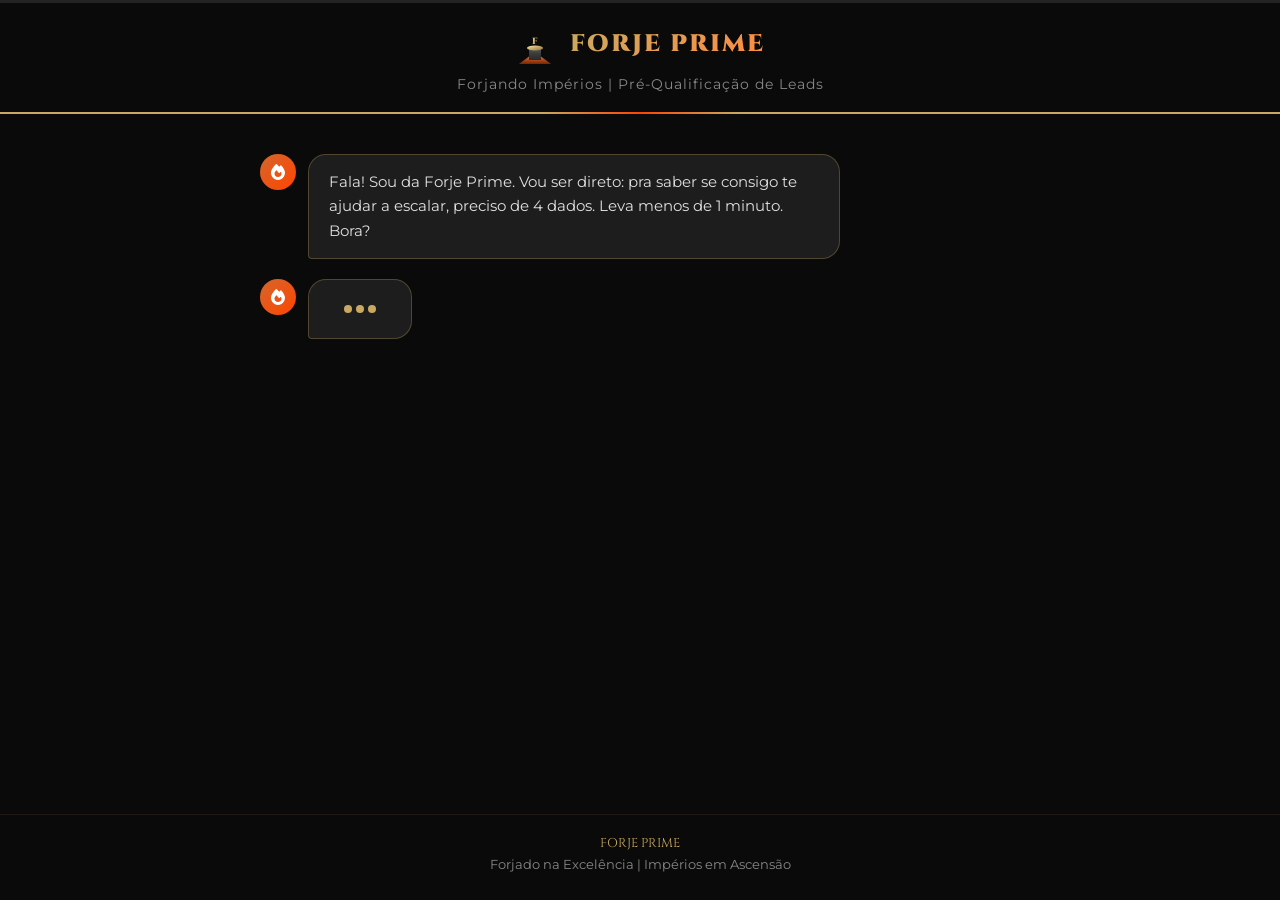
==== commit 7fc22d35: "nome atualizado" ====
--- a/qualificacao.html
+++ b/qualificacao.html
@@ -17,8 +17,8 @@
 
     <meta charset="UTF-8">
     <meta name="viewport" content="width=device-width, initial-scale=1.0">
-    <title>Forge Prime | Pré-Qualificação</title>
-    <meta name="description" content="Pré-qualificação para novos clientes Forge Prime - Gestão de Tráfego e Design">
+    <title>Forje Prime | Pré-Qualificação</title>
+    <meta name="description" content="Pré-qualificação para novos clientes Forje Prime - Gestão de Tráfego e Design">
 
     <link rel="preconnect" href="https://fonts.googleapis.com">
     <link rel="preconnect" href="https://fonts.gstatic.com" crossorigin>
@@ -329,7 +329,7 @@
                 <ellipse cx="100" cy="140" rx="40" ry="12" fill="url(#goldGradHeader)"/>
                 <text x="100" y="118" font-family="Cinzel" font-weight="900" font-size="45" fill="url(#goldGradHeader)" text-anchor="middle">F</text>
             </svg>
-            <span class="logo-text">FORGE PRIME</span>
+            <span class="logo-text">FORJE PRIME</span>
         </div>
         <p class="header-subtitle">Forjando Impérios | Pré-Qualificação de Leads</p>
     </header>
@@ -350,7 +350,7 @@
     </div>
 
     <footer class="footer">
-        <div class="footer-brand">FORGE PRIME</div>
+        <div class="footer-brand">FORJE PRIME</div>
         <p>Forjado na Excelência | Impérios em Ascensão</p>
     </footer>
 
@@ -383,7 +383,7 @@
 const chatFlow = [
     {
         type: 'bot',
-        text: 'Fala! Sou da Forge Prime. Vou ser direto: pra saber se consigo te ajudar a escalar, preciso de 4 dados. Leva menos de 1 minuto. Bora?',
+        text: 'Fala! Sou da Forje Prime. Vou ser direto: pra saber se consigo te ajudar a escalar, preciso de 4 dados. Leva menos de 1 minuto. Bora?',
         delay: 500
     },
     {
@@ -677,7 +677,7 @@
     formData.append('Faturamento', leadData.faturamento);
     formData.append('Investimento', leadData.investimento);
     formData.append('Data_Hora', new Date().toLocaleString('pt-BR'));
-    formData.append('Origem', 'Site Forge Prime - Pré-Qualificação');
+    formData.append('Origem', 'Site Forje Prime - Pré-Qualificação');
     
     // Configurações obrigatórias do FormSubmit.co
     formData.append('_captcha', 'false');           // Desativa captcha pra não bloquear
@@ -685,7 +685,7 @@
     formData.append('_subject', `Novo Lead: ${leadData.nome} - ${leadData.empresa}`);
     formData.append('_replyto', leadData.email);    // Permite responder direto pro lead
 
-    return fetch('https://formsubmit.co/ajax/growthforje@gmail.com', {
+    return fetch('https://formsubmit.co/ajax/talesedition@gmail.com', {
         method: 'POST',
         body: formData,
         headers: {
@@ -703,7 +703,7 @@
     finalScreen.style.display = 'flex';
     finalNome.textContent = leadData.nome || '';
     
-    const texto = `Olá! Sou ${leadData.nome} da ${leadData.empresa}. Acabei de fazer a pré-qualificação no site e quero saber mais sobre a Forge Prime.`;
+    const texto = `Olá! Sou ${leadData.nome} da ${leadData.empresa}. Acabei de fazer a pré-qualificação no site e quero saber mais sobre a Forje Prime.`;
     const encoded = encodeURIComponent(texto);
     whatsappFinalBtn.href = `https://wa.me/5522988231811?text=${encoded}`;
     
